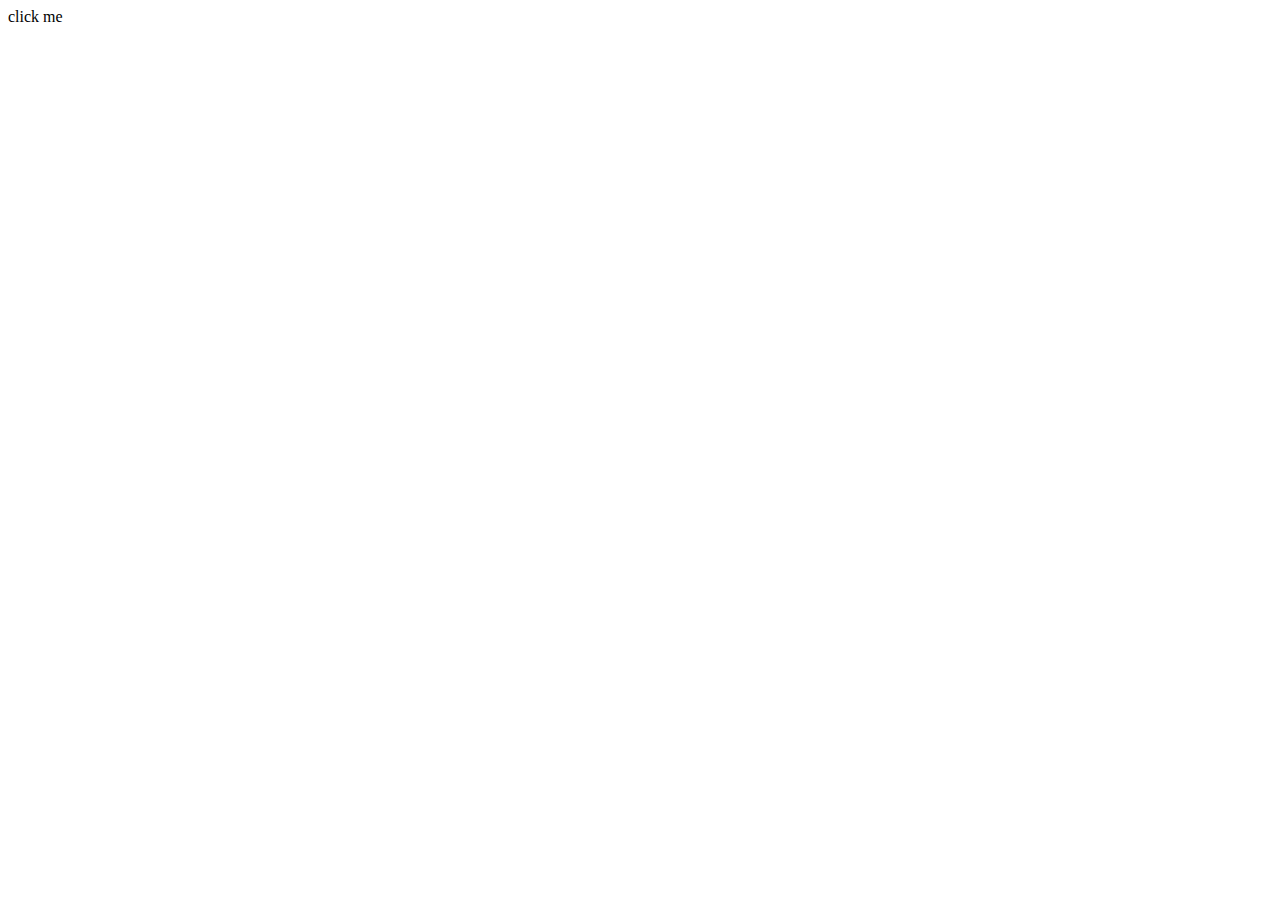
==== JavascriptWebApplication/index.html @ 94ac59b8 "add new" ====
<!DOCTYPE html>
<html lang="en">
<head>
    <meta charset="utf-8">
    <title>JavaScript Web Application</title>
</head>
<body>
    <a id="btn">click me </a>
    <script src="https://ajax.googleapis.com/ajax/libs/jquery/1.7.2/jquery.min.js"></script>
    <script type="text/javascript" src="js/main.js"></script>
    <script type="text/javascript">
        $(function () {
            $("#btn").click(function () {
                var test = $(this);
                alert(test.html());
                alert(" clicked");
            });
        });
    </script>
</body>
</html>
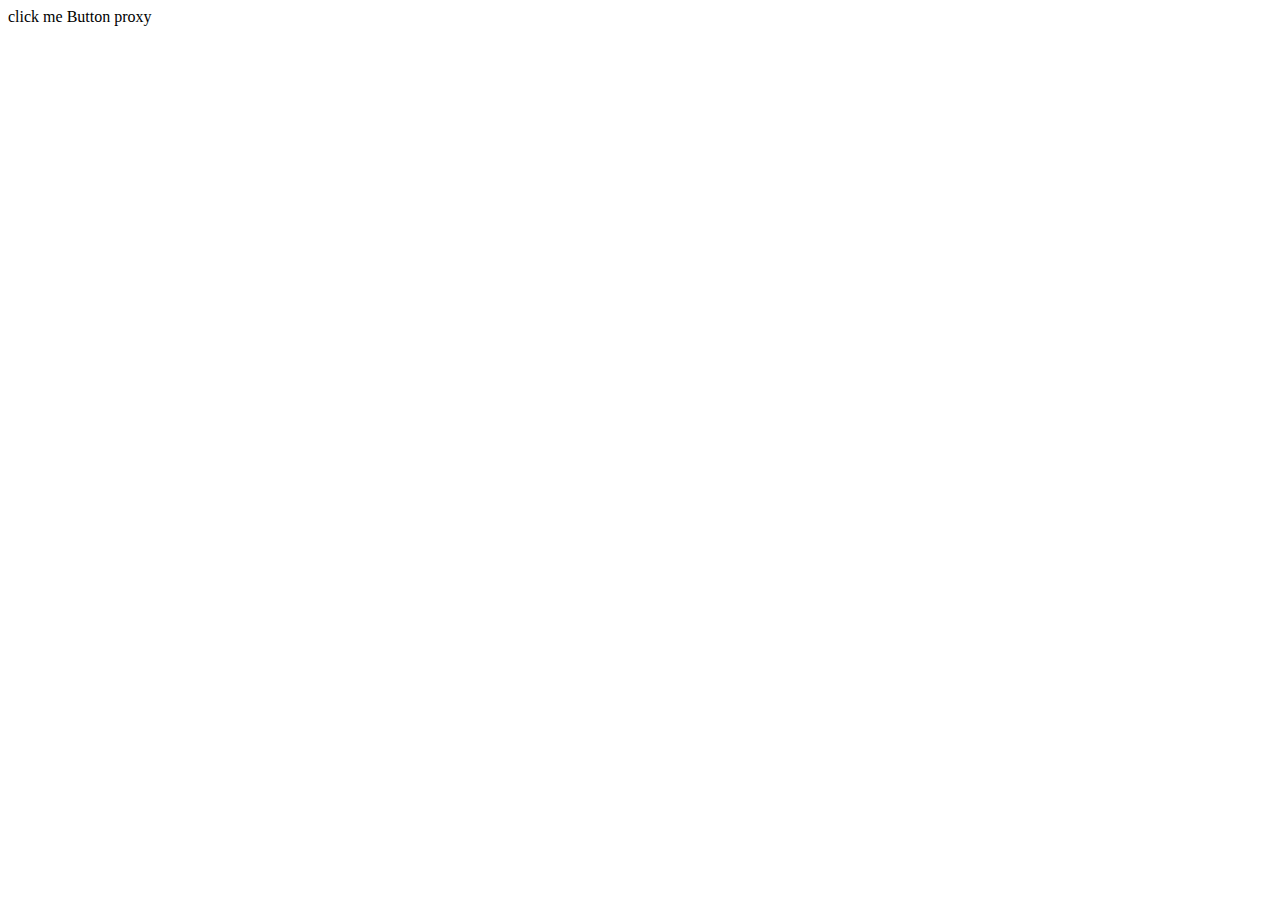
==== commit 16aba876: "class library" ====
--- a/JavascriptWebApplication/index.html
+++ b/JavascriptWebApplication/index.html
@@ -5,9 +5,11 @@
     <title>JavaScript Web Application</title>
 </head>
 <body>
-    <a id="btn">click me </a>
+    <a id="btn">click me </a><a id="btnProxy">Button proxy</a>
     <script src="https://ajax.googleapis.com/ajax/libs/jquery/1.7.2/jquery.min.js"></script>
     <script type="text/javascript" src="js/main.js"></script>
+    <script type="text/javascript" src="js/spine.js"></script>
+    <script type="text/javascript" src="js/client.js"></script>
     <script type="text/javascript">
         $(function () {
             $("#btn").click(function () {
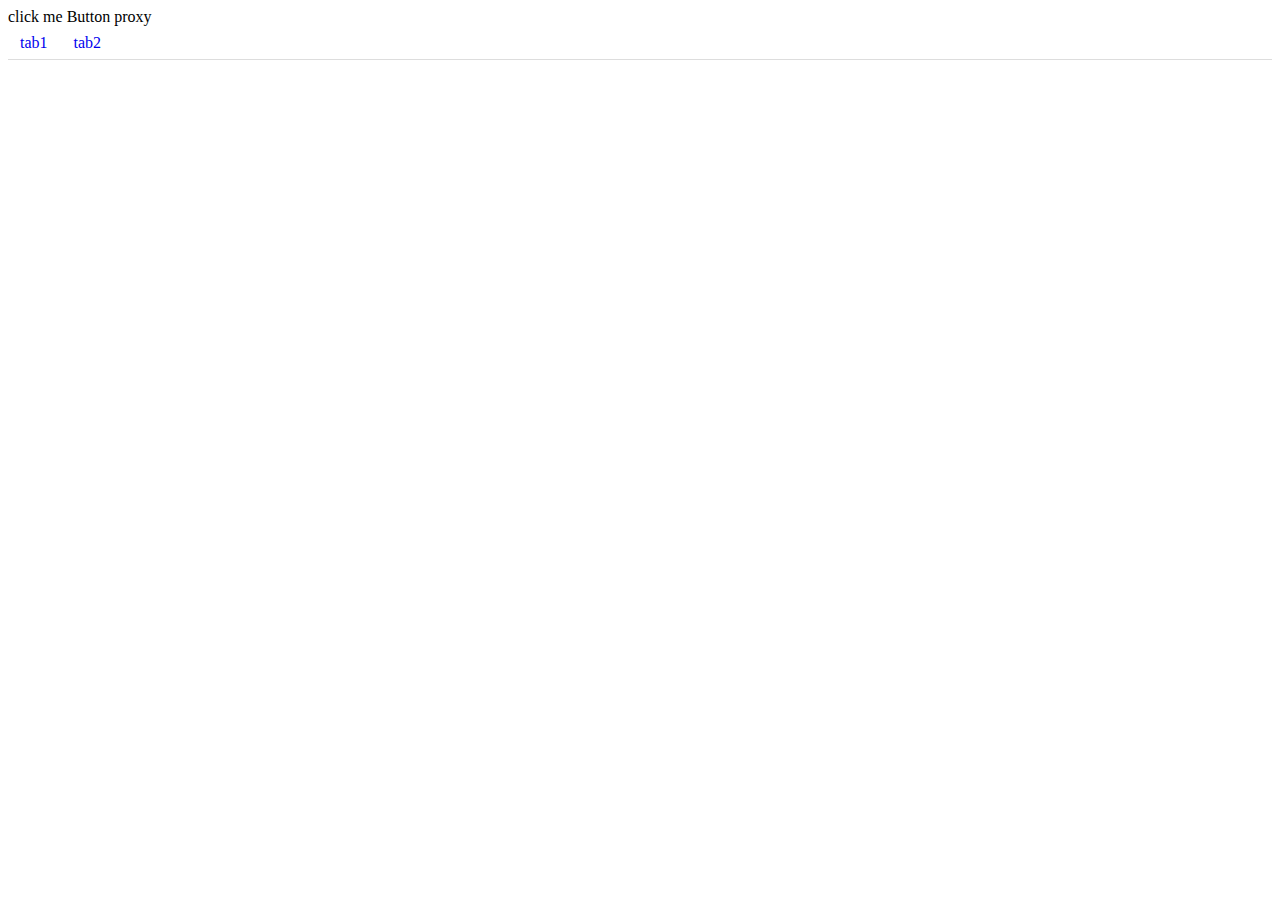
==== commit 2747b799: "add jQuery-tabs.js" ====
--- a/JavascriptWebApplication/index.html
+++ b/JavascriptWebApplication/index.html
@@ -3,10 +3,20 @@
 <head>
     <meta charset="utf-8">
     <title>JavaScript Web Application</title>
+    <link rel="stylesheet" href="css/main.css" type="text/css" />
 </head>
 <body>
     <a id="btn">click me </a><a id="btnProxy">Button proxy</a>
+    <ul class="nav-tabs">
+        <li data-tab="tab1"><a href="#">tab1</a></li>
+        <li data-tab="tab2"><a href="#">tab2</a></li>
+    </ul>
+    <div class="TabContent">
+        <div data-tab="tab1" class="normalDiv">tab1 content</div>
+        <div data-tab="tab2" class="normalDiv">tab2 content</div>
+    </div>
     <script src="https://ajax.googleapis.com/ajax/libs/jquery/1.7.2/jquery.min.js"></script>
+    <script src="js/jquery-tabs.js" type="text/javascript"></script>
     <script type="text/javascript" src="js/main.js"></script>
     <script type="text/javascript" src="js/spine.js"></script>
     <script type="text/javascript" src="js/client.js"></script>
--- a/JavascriptWebApplication/css/main.css
+++ b/JavascriptWebApplication/css/main.css
@@ -0,0 +1,88 @@
+
+body
+{
+    line-height: 18px;
+}
+
+ul
+{
+    display: block;
+    padding: 0px;
+    margin: 0 0 9px 25px;
+}
+
+li
+{
+    line-height: 18px;
+    margin-bottom: -1px;
+}
+
+
+
+.nav-tabs
+{
+    /*width: 400px;*/
+    border-bottom: 1px solid #DDD;
+    display: block;
+    list-style-type: none;
+    margin-left: 0px;
+}
+
+    .nav-tabs:before, .nav-tabs:after
+    {
+        display: table;
+        content: "";
+    }
+
+    .nav-tabs:after
+    {
+        clear: both;
+    }
+
+    .nav-tabs > li
+    {
+        float: left;
+        margin-bottom: -1px;
+    }
+
+        .nav-tabs > li > a
+        {
+            padding-top: 8px;
+            padding-bottom: 8px;
+            margin-right: 2px;
+            line-height: 18px;
+            padding-left: 12px;
+            padding-right: 12px;
+            display: block;
+        }
+
+
+    .nav-tabs > .active > a
+    {
+        border: 1px solid #DDD;
+        cursor: default;
+        border-bottom-color: transparent;
+        color: #555;
+        background-color: white;
+    }
+
+.TabContent
+{
+}
+
+    .TabContent > .normalDiv
+    {
+        display: none;
+    }
+
+    .TabContent > .activeDiv
+    {
+        display: block;
+    }
+
+
+
+a:link
+{
+    text-decoration: none;
+}
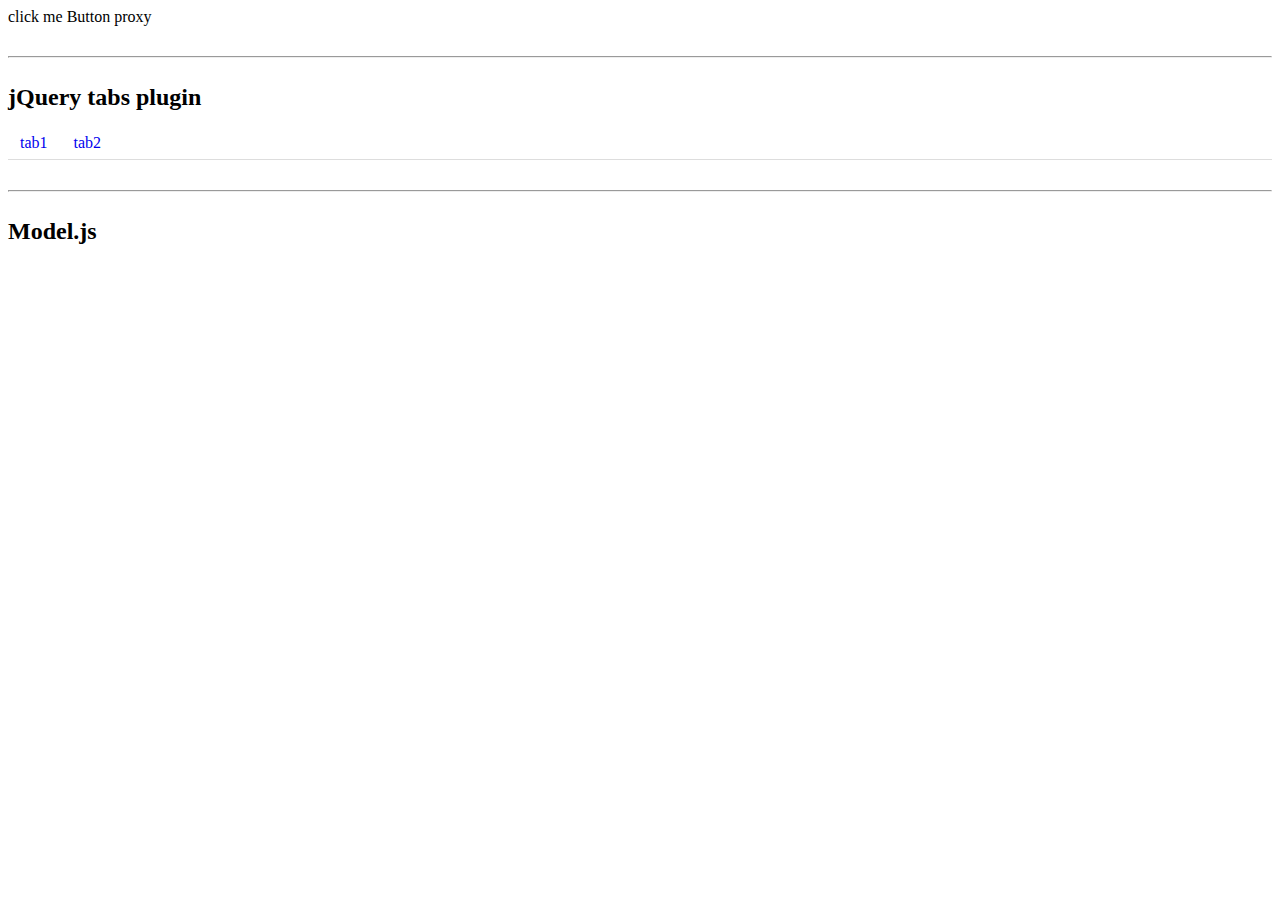
==== commit be339e8e: "add model.js-->create/update/destroy/save)" ====
--- a/JavascriptWebApplication/index.html
+++ b/JavascriptWebApplication/index.html
@@ -4,9 +4,18 @@
     <meta charset="utf-8">
     <title>JavaScript Web Application</title>
     <link rel="stylesheet" href="css/main.css" type="text/css" />
+    <style type="text/css">
+        hr
+        {
+            margin-top: 30px;
+            margin-bottom: 30px;
+        }
+    </style>
 </head>
 <body>
     <a id="btn">click me </a><a id="btnProxy">Button proxy</a>
+    <hr />
+    <h2>jQuery tabs plugin</h2>
     <ul class="nav-tabs">
         <li data-tab="tab1"><a href="#">tab1</a></li>
         <li data-tab="tab2"><a href="#">tab2</a></li>
@@ -15,11 +24,15 @@
         <div data-tab="tab1" class="normalDiv">tab1 content</div>
         <div data-tab="tab2" class="normalDiv">tab2 content</div>
     </div>
+    <hr />
+    <h2>Model.js</h2>
+    <p id="name"></p>
     <script src="https://ajax.googleapis.com/ajax/libs/jquery/1.7.2/jquery.min.js"></script>
     <script src="js/jquery-tabs.js" type="text/javascript"></script>
     <script type="text/javascript" src="js/main.js"></script>
     <script type="text/javascript" src="js/spine.js"></script>
     <script type="text/javascript" src="js/client.js"></script>
+    <script type="text/javascript" src="js/model.js"></script>
     <script type="text/javascript">
         $(function () {
             $("#btn").click(function () {
@@ -27,6 +40,12 @@
                 alert(test.html());
                 alert(" clicked");
             });
+            var Asset = Model.create();
+            var asset = Asset.init({ name: 'phoenix' });
+
+            alert(asset.name);
+            $('#name').html(asset.name);
+
         });
     </script>
 </body>
